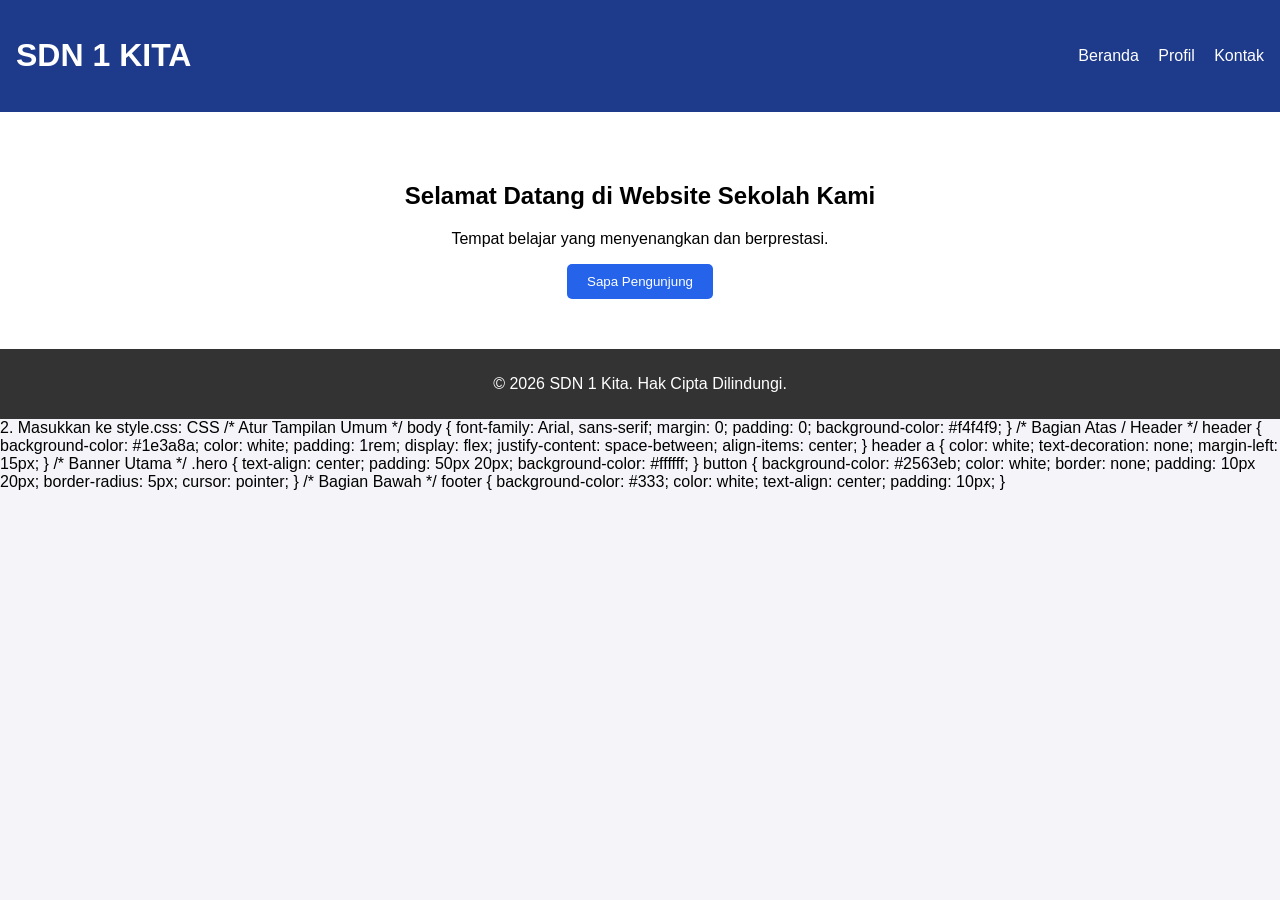
==== index.html @ 21c55959 "Add files via upload" ====
<!DOCTYPE html>
<html lang="id">
<head>
    <meta charset="UTF-8">
    <meta name="viewport" content="width=device-width, initial-scale=1.0">
    <title>Web Sekolah Saya</title>
    <link rel="stylesheet" href="style.css">
</head>
<body>

    <!-- Header / Menu Navigasi -->
    <header>
        <h1>SDN 1 KITA</h1>
        <nav>
            <a href="#">Beranda</a>
            <a href="#">Profil</a>
            <a href="#">Kontak</a>
        </nav>
    </header>

    <!-- Banner Utama -->
    <section class="hero">
        <h2>Selamat Datang di Website Sekolah Kami</h2>
        <p>Tempat belajar yang menyenangkan dan berprestasi.</p>
        <button id="btnSapa">Sapa Pengunjung</button>
    </section>

    <!-- Footer / Bagian Bawah -->
    <footer>
        <p>&copy; 2026 SDN 1 Kita. Hak Cipta Dilindungi.</p>
    </footer>

    <script src="main.js"></script>
</body>
</html>
2. Masukkan ke style.css:
CSS
/* Atur Tampilan Umum */
body {
    font-family: Arial, sans-serif;
    margin: 0;
    padding: 0;
    background-color: #f4f4f9;
}

/* Bagian Atas / Header */
header {
    background-color: #1e3a8a;
    color: white;
    padding: 1rem;
    display: flex;
    justify-content: space-between;
    align-items: center;
}

header a {
    color: white;
    text-decoration: none;
    margin-left: 15px;
}

/* Banner Utama */
.hero {
    text-align: center;
    padding: 50px 20px;
    background-color: #ffffff;
}

button {
    background-color: #2563eb;
    color: white;
    border: none;
    padding: 10px 20px;
    border-radius: 5px;
    cursor: pointer;
}

/* Bagian Bawah */
footer {
    background-color: #333;
    color: white;
    text-align: center;
    padding: 10px;
}
---- style.css ----
/* Atur Tampilan Umum */
body {
    font-family: Arial, sans-serif;
    margin: 0;
    padding: 0;
    background-color: #f4f4f9;
}

/* Bagian Atas / Header */
header {
    background-color: #1e3a8a;
    color: white;
    padding: 1rem;
    display: flex;
    justify-content: space-between;
    align-items: center;
}

header a {
    color: white;
    text-decoration: none;
    margin-left: 15px;
}

/* Banner Utama */
.hero {
    text-align: center;
    padding: 50px 20px;
    background-color: #ffffff;
}

button {
    background-color: #2563eb;
    color: white;
    border: none;
    padding: 10px 20px;
    border-radius: 5px;
    cursor: pointer;
}

/* Bagian Bawah */
footer {
    background-color: #333;
    color: white;
    text-align: center;
    padding: 10px;
}
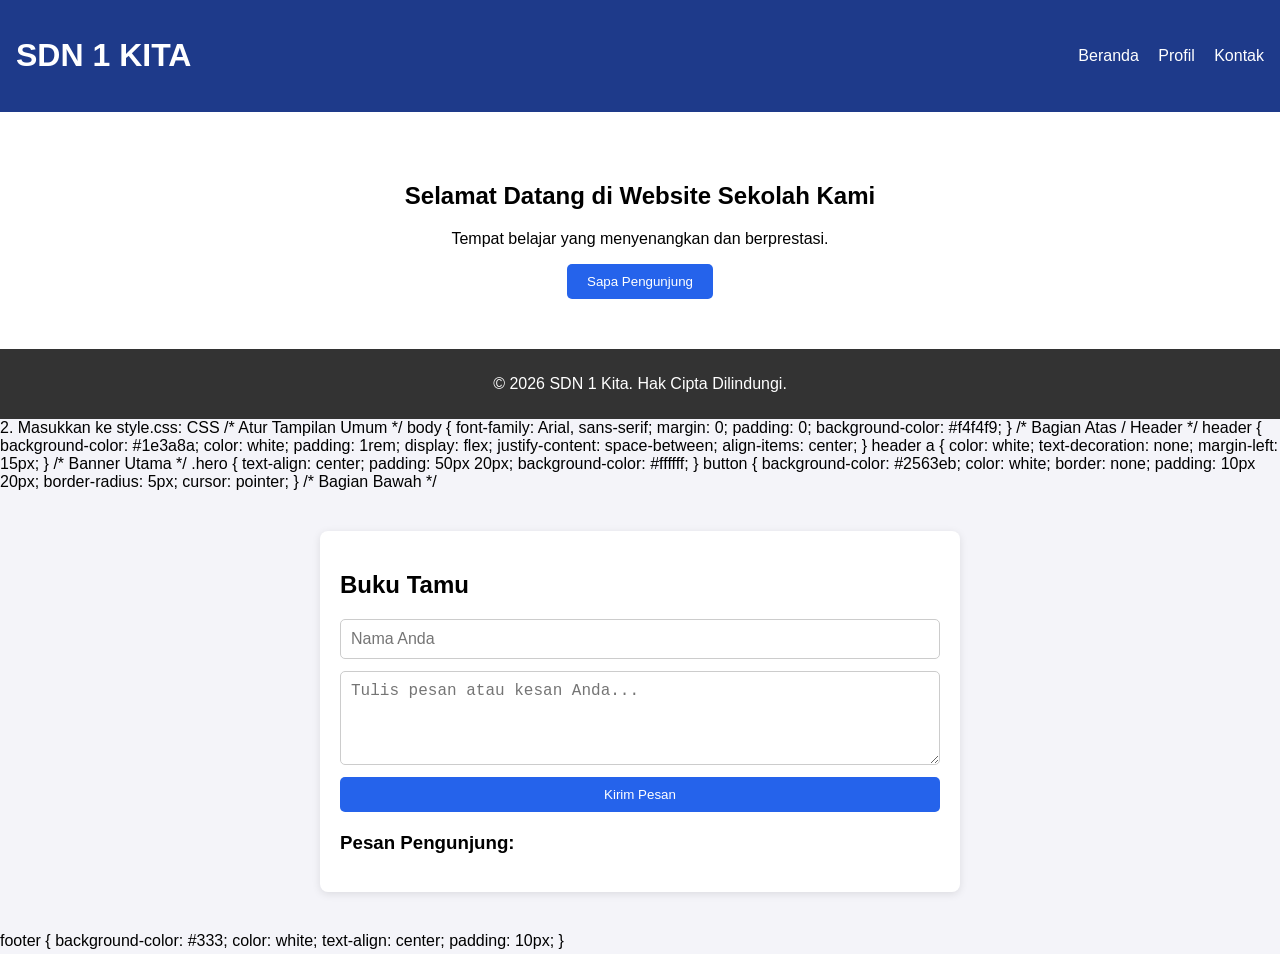
==== commit 0c25ce03: "Add files via upload" ====
--- a/index.html
+++ b/index.html
@@ -76,6 +76,18 @@
 }
 
 /* Bagian Bawah */
+<!-- Bagian Buku Tamu -->
+    <section class="buku-tamu">
+        <h2>Buku Tamu</h2>
+        <form id="formBukuTamu">
+            <input type="text" id="nama" placeholder="Nama Anda" required>
+            <textarea id="pesan" placeholder="Tulis pesan atau kesan Anda..." rows="4" required></textarea>
+            <button type="submit">Kirim Pesan</button>
+        </form>
+
+        <h3>Pesan Pengunjung:</h3>
+        <div id="daftarPesan"></div>
+    </section>
 footer {
     background-color: #333;
     color: white;
--- a/style.css
+++ b/style.css
@@ -44,4 +44,42 @@
     color: white;
     text-align: center;
     padding: 10px;
+}
+/* Styling Buku Tamu */
+.buku-tamu {
+    max-width: 600px;
+    margin: 40px auto;
+    padding: 20px;
+    background-color: #ffffff;
+    border-radius: 8px;
+    box-shadow: 0 2px 8px rgba(0,0,0,0.1);
+}
+
+.buku-tamu form {
+    display: flex;
+    flex-direction: column;
+    gap: 12px;
+    margin-bottom: 20px;
+}
+
+.buku-tamu input, 
+.buku-tamu textarea {
+    padding: 10px;
+    border: 1px solid #ccc;
+    border-radius: 5px;
+    font-size: 1rem;
+}
+
+.pesan-item {
+    background-color: #f8fafc;
+    border-left: 4px solid #2563eb;
+    padding: 10px 15px;
+    margin-bottom: 10px;
+    border-radius: 4px;
+}
+
+.pesan-item strong {
+    color: #1e3a8a;
+    display: block;
+    margin-bottom: 5px;
 }
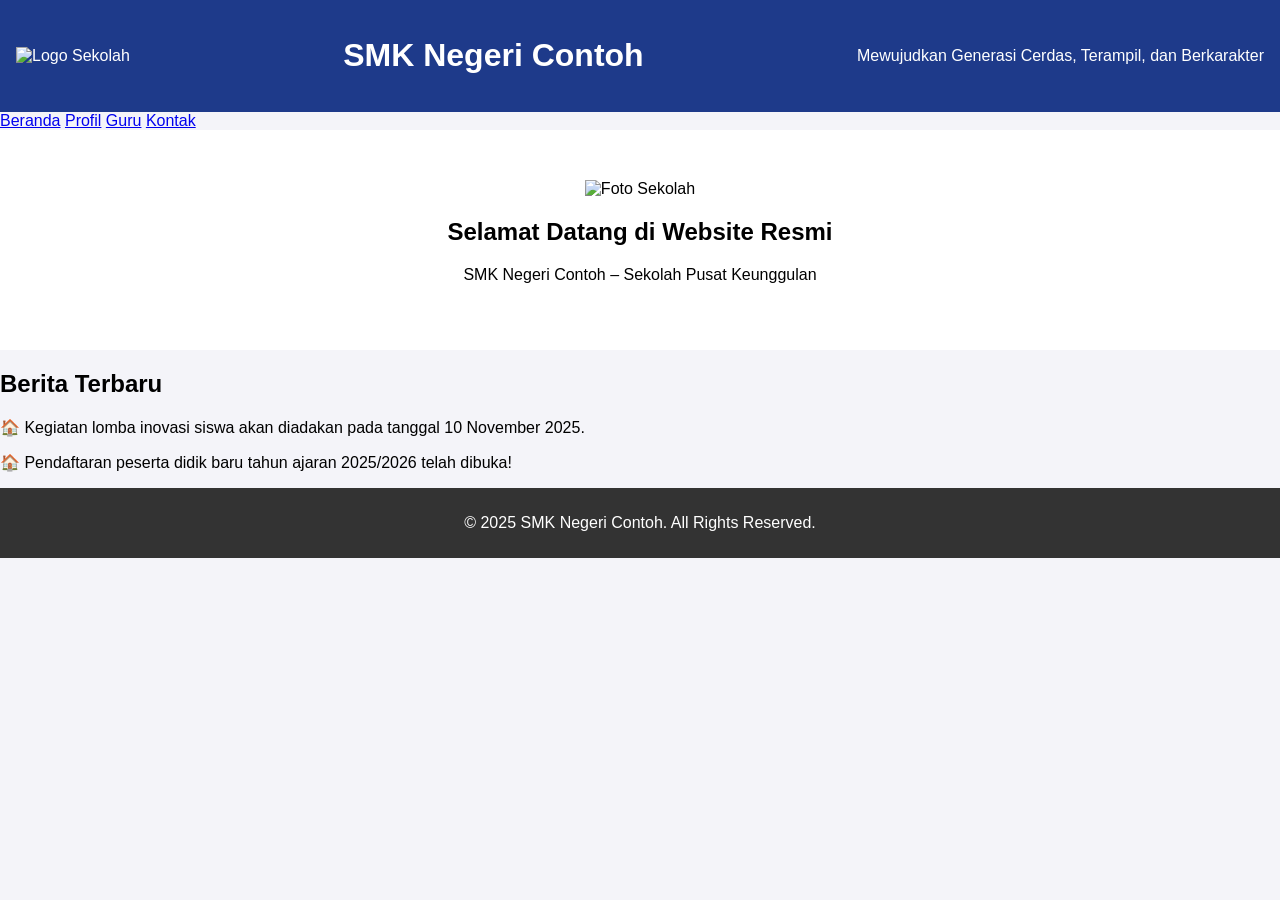
==== commit 6e2fa1b7: "Update index.html" ====
--- a/index.html
+++ b/index.html
@@ -1,96 +1,37 @@
 <!DOCTYPE html>
 <html lang="id">
 <head>
-    <meta charset="UTF-8">
-    <meta name="viewport" content="width=device-width, initial-scale=1.0">
-    <title>Web Sekolah Saya</title>
-    <link rel="stylesheet" href="style.css">
+  <meta charset="UTF-8">
+  <meta name="viewport" content="width=device-width, initial-scale=1.0">
+  <title>SMK Negeri Contoh</title>
+  <link rel="stylesheet" href="style.css">
 </head>
 <body>
-
-    <!-- Header / Menu Navigasi -->
-    <header>
-        <h1>SDN 1 KITA</h1>
-        <nav>
-            <a href="#">Beranda</a>
-            <a href="#">Profil</a>
-            <a href="#">Kontak</a>
-        </nav>
-    </header>
-
-    <!-- Banner Utama -->
-    <section class="hero">
-        <h2>Selamat Datang di Website Sekolah Kami</h2>
-        <p>Tempat belajar yang menyenangkan dan berprestasi.</p>
-        <button id="btnSapa">Sapa Pengunjung</button>
-    </section>
-
-    <!-- Footer / Bagian Bawah -->
-    <footer>
-        <p>&copy; 2026 SDN 1 Kita. Hak Cipta Dilindungi.</p>
-    </footer>
-
-    <script src="main.js"></script>
+  <header>
+    <img src="img/logo.png" alt="Logo Sekolah" class="logo">
+    <h1>SMK Negeri Contoh</h1>
+    <p>Mewujudkan Generasi Cerdas, Terampil, dan Berkarakter</p>
+  </header>
+  <nav>
+    <a href="index.html" class="aktif">Beranda</a>
+    <a href="profil.html">Profil</a>
+    <a href="guru.html">Guru</a>
+    <a href="kontak.html">Kontak</a>
+  </nav>
+  <section class="hero">
+    <img src="img/sekolah.jpg" alt="Foto Sekolah">
+    <div class="overlay">
+      <h2>Selamat Datang di Website Resmi</h2>
+      <p>SMK Negeri Contoh – Sekolah Pusat Keunggulan</p>
+    </div>
+  </section>
+  <section class="konten">
+    <h2>Berita Terbaru</h2>
+    <p>🏠 Kegiatan lomba inovasi siswa akan diadakan pada tanggal 10 November 2025.</p>
+    <p>🏠 Pendaftaran peserta didik baru tahun ajaran 2025/2026 telah dibuka!</p>
+  </section>
+  <footer>
+    <p>&copy; 2025 SMK Negeri Contoh. All Rights Reserved.</p>
+  </footer>
 </body>
 </html>
-2. Masukkan ke style.css:
-CSS
-/* Atur Tampilan Umum */
-body {
-    font-family: Arial, sans-serif;
-    margin: 0;
-    padding: 0;
-    background-color: #f4f4f9;
-}
-
-/* Bagian Atas / Header */
-header {
-    background-color: #1e3a8a;
-    color: white;
-    padding: 1rem;
-    display: flex;
-    justify-content: space-between;
-    align-items: center;
-}
-
-header a {
-    color: white;
-    text-decoration: none;
-    margin-left: 15px;
-}
-
-/* Banner Utama */
-.hero {
-    text-align: center;
-    padding: 50px 20px;
-    background-color: #ffffff;
-}
-
-button {
-    background-color: #2563eb;
-    color: white;
-    border: none;
-    padding: 10px 20px;
-    border-radius: 5px;
-    cursor: pointer;
-}
-
-/* Bagian Bawah */
-<!-- Bagian Buku Tamu -->
-    <section class="buku-tamu">
-        <h2>Buku Tamu</h2>
-        <form id="formBukuTamu">
-            <input type="text" id="nama" placeholder="Nama Anda" required>
-            <textarea id="pesan" placeholder="Tulis pesan atau kesan Anda..." rows="4" required></textarea>
-            <button type="submit">Kirim Pesan</button>
-        </form>
-
-        <h3>Pesan Pengunjung:</h3>
-        <div id="daftarPesan"></div>
-    </section>
-footer {
-    background-color: #333;
-    color: white;
-    text-align: center;
-    padding: 10px;
-}
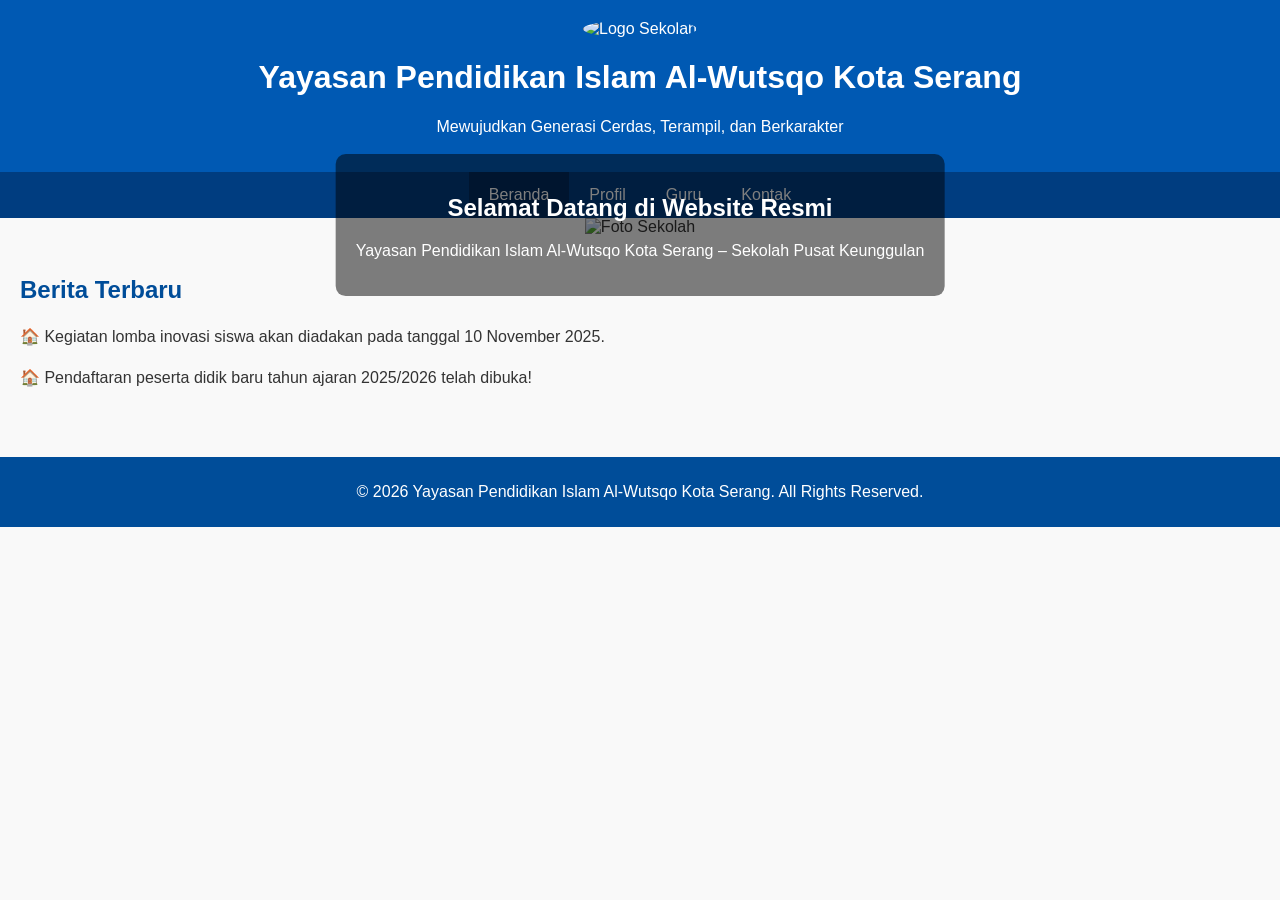
==== commit 2f72e974: "Update index.html" ====
--- a/index.html
+++ b/index.html
@@ -3,13 +3,13 @@
 <head>
   <meta charset="UTF-8">
   <meta name="viewport" content="width=device-width, initial-scale=1.0">
-  <title>SMK Negeri Contoh</title>
+  <title>Yayasan Pendidikan Islam Al-Wutsqo Kota Serang</title>
   <link rel="stylesheet" href="style.css">
 </head>
 <body>
   <header>
     <img src="img/logo.png" alt="Logo Sekolah" class="logo">
-    <h1>SMK Negeri Contoh</h1>
+    <h1>Yayasan Pendidikan Islam Al-Wutsqo Kota Serang</h1>
     <p>Mewujudkan Generasi Cerdas, Terampil, dan Berkarakter</p>
   </header>
   <nav>
@@ -22,7 +22,7 @@
     <img src="img/sekolah.jpg" alt="Foto Sekolah">
     <div class="overlay">
       <h2>Selamat Datang di Website Resmi</h2>
-      <p>SMK Negeri Contoh – Sekolah Pusat Keunggulan</p>
+      <p>Yayasan Pendidikan Islam Al-Wutsqo Kota Serang – Sekolah Pusat Keunggulan</p>
     </div>
   </section>
   <section class="konten">
@@ -31,7 +31,7 @@
     <p>🏠 Pendaftaran peserta didik baru tahun ajaran 2025/2026 telah dibuka!</p>
   </section>
   <footer>
-    <p>&copy; 2025 SMK Negeri Contoh. All Rights Reserved.</p>
+    <p>&copy; 2026 Yayasan Pendidikan Islam Al-Wutsqo Kota Serang. All Rights Reserved.</p>
   </footer>
 </body>
 </html>
--- a/style.css
+++ b/style.css
@@ -1,85 +1,102 @@
-/* Atur Tampilan Umum */
 body {
-    font-family: Arial, sans-serif;
-    margin: 0;
-    padding: 0;
-    background-color: #f4f4f9;
+  font-family: Arial, sans-serif;
+  margin: 0;
+  background-color: #f9f9f9;
+  color: #333;
 }
-
-/* Bagian Atas / Header */
 header {
-    background-color: #1e3a8a;
-    color: white;
-    padding: 1rem;
-    display: flex;
-    justify-content: space-between;
-    align-items: center;
+  background-color: #0059b3;
+  color: white;
+  text-align: center;
+  padding: 20px;
 }
-
-header a {
-    color: white;
-    text-decoration: none;
-    margin-left: 15px;
+.logo {
+  width: 90px;
+  height: auto;
+  border-radius: 50%;
 }
-
-/* Banner Utama */
+nav {
+  background-color: #003d80;
+  display: flex;
+  justify-content: center;
+  flex-wrap: wrap;
+}
+nav a {
+  color: white;
+  padding: 14px 20px;
+  text-decoration: none;
+  display: block;
+}
+nav a:hover, .aktif {
+  background-color: #002b5e;
+}
 .hero {
-    text-align: center;
-    padding: 50px 20px;
-    background-color: #ffffff;
+  position: relative;
+  text-align: center;
 }
-
+.hero img {
+  width: 100%;
+  height: auto;
+}
+.overlay {
+  position: absolute;
+  top: 40%;
+  left: 50%;
+  transform: translate(-50%, -50%);
+  color: white;
+  background: rgba(0, 0, 0, 0.5);
+  padding: 20px;
+  border-radius: 10px;
+}
+.konten {
+  padding: 20px;
+}
+.konten h2 {
+  color: #004d99;
+}
+.konten p {
+  line-height: 1.6;
+}
+table {
+  width: 100%;
+  border-collapse: collapse;
+  margin-top: 20px;
+}
+th, td {
+  border: 1px solid #ccc;
+  padding: 10px;
+  text-align: center;
+}
+th {
+  background-color: #004d99;
+  color: white;
+}
+form {
+  display: flex;
+  flex-direction: column;
+  max-width: 400px;
+  margin: auto;
+  gap: 10px;
+}
+input, textarea {
+  padding: 10px;
+  border: 1px solid #ccc;
+  border-radius: 5px;
+}
 button {
-    background-color: #2563eb;
-    color: white;
-    border: none;
-    padding: 10px 20px;
-    border-radius: 5px;
-    cursor: pointer;
+  background-color: #004d99;
+  color: white;
+  padding: 10px;
+  border: none;
+  border-radius: 5px;
 }
-
-/* Bagian Bawah */
+button:hover {
+  background-color: #003366;
+}
 footer {
-    background-color: #333;
-    color: white;
-    text-align: center;
-    padding: 10px;
+  background-color: #004d99;
+  color: white;
+  text-align: center;
+  padding: 10px;
+  margin-top: 30px;
 }
-/* Styling Buku Tamu */
-.buku-tamu {
-    max-width: 600px;
-    margin: 40px auto;
-    padding: 20px;
-    background-color: #ffffff;
-    border-radius: 8px;
-    box-shadow: 0 2px 8px rgba(0,0,0,0.1);
-}
-
-.buku-tamu form {
-    display: flex;
-    flex-direction: column;
-    gap: 12px;
-    margin-bottom: 20px;
-}
-
-.buku-tamu input, 
-.buku-tamu textarea {
-    padding: 10px;
-    border: 1px solid #ccc;
-    border-radius: 5px;
-    font-size: 1rem;
-}
-
-.pesan-item {
-    background-color: #f8fafc;
-    border-left: 4px solid #2563eb;
-    padding: 10px 15px;
-    margin-bottom: 10px;
-    border-radius: 4px;
-}
-
-.pesan-item strong {
-    color: #1e3a8a;
-    display: block;
-    margin-bottom: 5px;
-}
